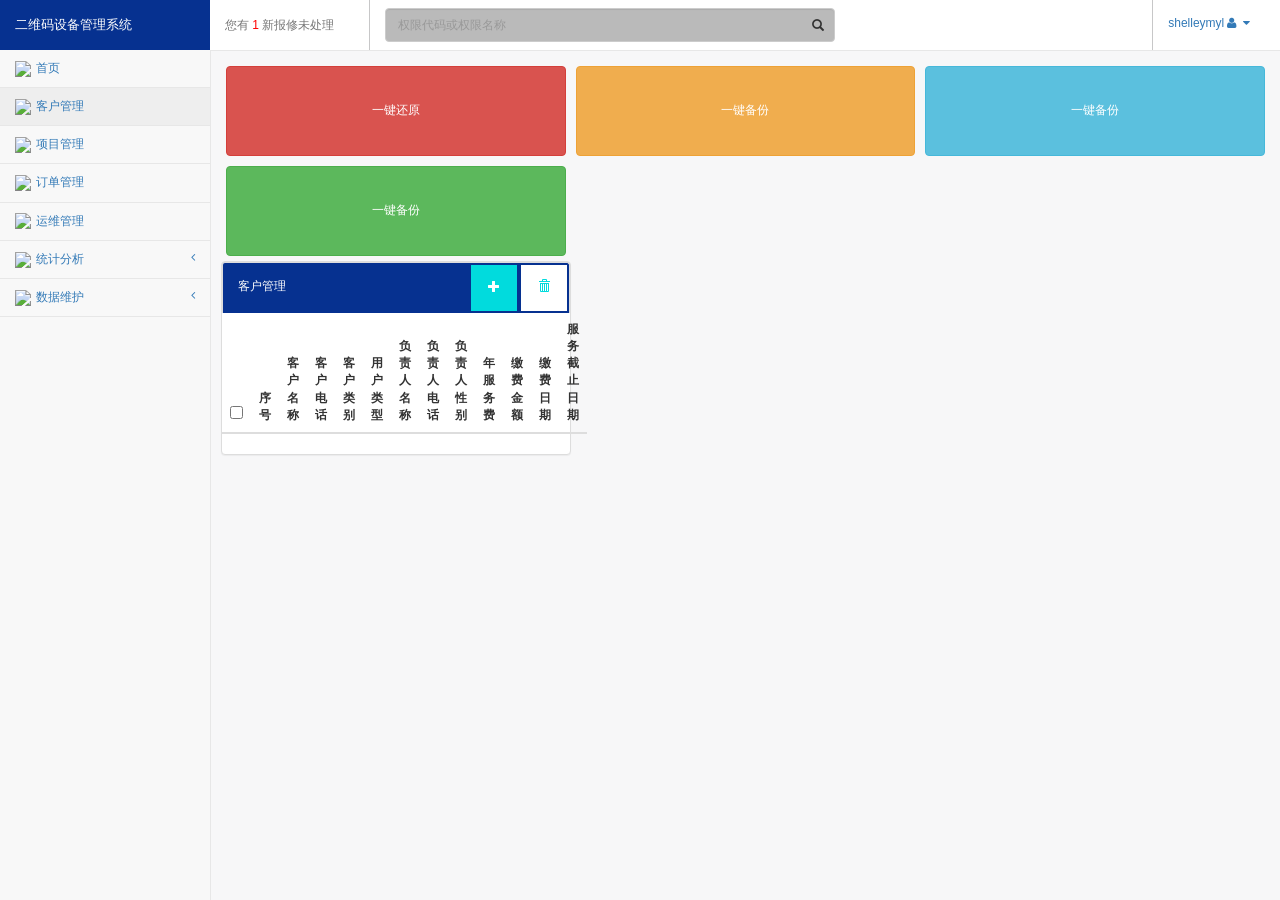
==== pages/qr_custom.html @ 5aa116b5 "inital version" ====
<!DOCTYPE html>
<html lang="en">

<head>

    <meta charset="utf-8">
    <meta http-equiv="X-UA-Compatible" content="IE=edge">
    <meta name="viewport" content="width=device-width, initial-scale=1">
    <meta name="description" content="">
    <meta name="author" content="">

    <title>二维码设备管理系统</title>

    <!-- Bootstrap Core CSS -->
    <link href="../bower_components/bootstrap/dist/css/bootstrap.min.css" rel="stylesheet">

    <!-- MetisMenu CSS -->
    <link href="../bower_components/metisMenu/dist/metisMenu.min.css" rel="stylesheet">

    <!-- DataTables CSS -->
    <link href="../bower_components/datatables-plugins/integration/bootstrap/3/dataTables.bootstrap.css" rel="stylesheet">

    <!-- DataTables Responsive CSS -->
    <link href="../bower_components/datatables-responsive/css/dataTables.responsive.css" rel="stylesheet">

    <!-- Custom CSS -->
    <link href="../dist/css/sb-admin-2.css" rel="stylesheet">

    <!-- User CSS -->
    <link href="../css/user.css" rel="stylesheet">
    <link href="../css/bootstrapValidator.css" rel="stylesheet" />

    <!-- Custom Fonts -->
    <link href="../bower_components/font-awesome/css/font-awesome.min.css" rel="stylesheet" type="text/css">

    <!-- HTML5 Shim and Respond.js IE8 support of HTML5 elements and media queries -->
    <!-- WARNING: Respond.js doesn't work if you view the page via file:// -->
    <!--[if lt IE 9]>
        <script src="https://oss.maxcdn.com/libs/html5shiv/3.7.0/html5shiv.js"></script>
        <script src="https://oss.maxcdn.com/libs/respond.js/1.4.2/respond.min.js"></script>
    <![endif]-->

</head>

<body>

    <div id="wrapper">

        <!-- Navigation -->
        <nav class="navbar navbar-default navbar-static-top" role="navigation" style="margin-bottom: 0">
            <div class="navbar-header">
                <button type="button" class="navbar-toggle" data-toggle="collapse" data-target="#sidebar_1">
                    <span class="sr-only">Toggle navigation</span>
                    <span class="icon-bar"></span>
                    <span class="icon-bar"></span>
                    <span class="icon-bar"></span>
                </button>
                <a class="navbar-brand" href="index.html">二维码设备管理系统</a>
            </div>
            <!-- /.navbar-header -->

            <div class="collapse navbar-collapse" id="navbar-collapse-1">
                <ul class="nav navbar-nav nav-top-1">
                    <li><a href="#">您有<span class="span-red"> 1 </span>新报修未处理 </a></li>
                </ul>
                
                <form class="navbar-form navbar-left" role="search">
                  <div class="input-group">
                      <div class="form-group has-feedback">
                        <input type="text" class="form-control" name="search_con" id="search_con" placeholder="权限代码或权限名称">
                        <span class="glyphicon glyphicon-search form-control-feedback"></span>
                      </div>
                  </div>
                </form>

                <ul class="nav navbar-top-links navbar-right nav-top-2">
                    <li class="dropdown">
                        <a class="dropdown-toggle" data-toggle="dropdown" href="#">
                            <span id="UserName">shelleymyl</span><i class="fa fa-user fa-fw"></i>  <i class="fa fa-caret-down"></i>
                        </a>
                        <ul class="dropdown-menu dropdown-messages" role="menu">
                            <li><a href="#"><i class="fa fa-user fa-fw"></i> User Profile</a>
                            </li>
                            <li><a href="#"><i class="fa fa-gear fa-fw"></i> Settings</a>
                            </li>
                            <li class="divider"></li>
                            <li><a href="login.html"><i class="fa fa-sign-out fa-fw"></i> Logout</a>
                            </li>
                        </ul>
                        <!-- /.dropdown-user -->
                    </li>
                    <!-- /.dropdown -->
                </ul>
                <!-- /.navbar-top-links -->
            </div>

            <div class="navbar-default sidebar" role="navigation">
                <div class="sidebar-nav navbar-collapse" id="sidebar_1">
                    <ul class="nav" id="side-menu">
                        <li>
                            <a href="qr_index.html"><img src="../images/mis_icon_01.png" class="nav_img"/>首页</a>
                        </li>
                         <li>
                            <a href="qr_custom.html"><img src="../images/mis_icon_02.png" class="nav_img"/>客户管理</a>
                        </li>
                        <li>
                            <a href="qr_project.html"><img src="../images/mis_icon_03.png" class="nav_img"/>项目管理</a>
                        </li>
                         <li>
                            <a href="qr_order.html"><img src="../images/mis_icon_04.png" class="nav_img"/>订单管理</a>
                        </li>
                        <li>
                            <a href="qr_opr.html"><img src="../images/mis_icon_05.png" class="nav_img"/>运维管理</a>
                        </li>
                        <li>
                            <a href="#"><img src="../images/mis_icon_05.png" class="nav_img"/>统计分析<span class="fa arrow"></span></a>
                            <ul class="nav nav-second-level">
                                <li>
                                    <a href="qr_count_user.html">用户信息统计</a>
                                </li>
                                <li>
                                    <a href="qr_count_pos.html">二维码位置统计</a>
                                </li>
                                <li>
                                    <a href="qr_count_repair.html">维修信息统计</a>
                                </li>
                                <li>
                                    <a href="qr_count_device.html">设备信息统计</a>
                                </li>
                            </ul>
                            <!-- /.nav-second-level -->
                        </li>
                        <li>
                            <a href="#"><img src="../images/mis_icon_05.png" class="nav_img"/>数据维护<span class="fa arrow"></span></a>
                            <ul class="nav nav-second-level">
                                <li>
                                    <a href="qr_data_type.html">故障类型表</a>
                                </li>
                                <li>
                                    <a href="qr_data_value.html">设备属性表</a>
                                </li>
                            </ul>
                            <!-- /.nav-second-level -->
                        </li>                                     
                    </ul>
                </div>
                <!-- /.sidebar-collapse -->
            </div>
            <!-- /.navbar-static-side -->
        </nav>

        <div id="page-wrapper">
            <div class="qr_custom">
                <div class="row">
                    <div class="panel-top-row col-md-4">
                        <btn class="btn btn-danger" id="btn-restore"><span class="vertical-center">一键还原</span></btn>
                    </div>
                    <div class="panel-top-row col-md-4">
                        <btn class="btn btn-warning" id="btn-backup"><span class="vertical-center">一键备份</span></btn>
                                
                     </div>
                     <div class="panel-top-row col-md-4">
                        <btn class="btn btn btn-info" id="btn-backup"><span class="vertical-center">一键备份</span></btn>
                                
                     </div>
                     <div class="panel-top-row col-md-4">
                        <btn class="btn btn-success" id="btn-backup"><span class="vertical-center">一键备份</span></btn>
                     </div>
                </div>  

                <!-- /.row -->
                <div class="row">
                    <div class="col-lg-4">
                        <div class="panel panel-default">
                            <div class="panel-heading col-xs-12 col-sm-12 col-md-12">
                                <!-- 权限管理 -->
                                <div class="panel-title">客户管理</div>
                                <div class="panel-btn">
                                    <button class="panel-title-1" id="addRow"><span class="glyphicon glyphicon-plus"></span></button>
                                    <button class="panel-title-2" id="delRow"><span class="glyphicon glyphicon-trash"></button>
                                    <!-- <button id="updRow">*</button> -->
                                </div>
                            </div>
                            <div class="panel-body">
                                <div class="dataTable_wrapper">
                                    <table class="table table-hover" id="dataTables-example">
                                        <thead class="table_title">
                                            <tr>
                                                <th><input type="checkbox" id="func_chk_all"></th>
                                                <th>序号</th>
                                                <th>客户名称</th>
                                                <th>客户电话</th>
                                                <th>客户类别</th>
                                                <th>用户类型</th>
                                                <th>负责人名称</th>
                                                <th>负责人电话</th>
                                                <th>负责人性别</th>
                                                <th>年服务费</th>
                                                <th>缴费金额</th>
                                                <th>缴费日期</th>
                                                <th>服务截止日期</th>
                                            </tr>
                                        </thead>
                                    </table>
                                </div>
                                <!-- /.table-responsive -->
                            </div>
                            </div>
                        </div>
                    </div>
                </div>
                <!-- /.row -->
            </div>
        </div>
        <!-- /#page-wrapper -->

    </div>
    <!-- /#wrapper -->

	<!-- jQuery -->
	<script src="../bower_components/jquery/dist/jquery.min.js"></script>

	<!-- Bootstrap Core JavaScript -->
	<script src="../bower_components/bootstrap/dist/js/bootstrap.min.js"></script>

	<!-- Metis Menu Plugin JavaScript -->
	<script src="../bower_components/metisMenu/dist/metisMenu.min.js"></script>

	<!-- DataTables JavaScript -->
	<script src="../bower_components/datatables/media/js/jquery.dataTables.min.js"></script>
	<script src="../bower_components/datatables-plugins/integration/bootstrap/3/dataTables.bootstrap.min.js"></script>


	<!-- Custom Theme JavaScript -->
	<script src="../dist/js/sb-admin-2.js"></script>
    <!-- Page-Level Demo Scripts - Tables - Use for reference -->
    <script src="../js/qr_custom.js"></script>
    <script src="../js/jquery.cookie.js"></script>
    <script src="../js/bootstrapValidator.js"></script>
    <!-- map -->
  	<script type="text/javascript" src="http://webapi.amap.com/maps?v=1.3&key=401fb4bc7b1c473bbdaf2e9d19b18df8"></script>

</body>

</html>
---- bower_components/metisMenu/dist/metisMenu.min.css ----
/*
 * metismenu - v1.1.3
 * Easy menu jQuery plugin for Twitter Bootstrap 3
 * https://github.com/onokumus/metisMenu
 *
 * Made by Osman Nuri Okumus
 * Under MIT License
 */

.arrow{float:right;line-height:1.42857}.glyphicon.arrow:before{content:"\e079"}.active>a>.glyphicon.arrow:before{content:"\e114"}.fa.arrow:before{content:"\f104"}.active>a>.fa.arrow:before{content:"\f107"}.plus-times{float:right}.fa.plus-times:before{content:"\f067"}.active>a>.fa.plus-times{filter:progid:DXImageTransform.Microsoft.BasicImage(rotation=1);-webkit-transform:rotate(45deg);-moz-transform:rotate(45deg);-ms-transform:rotate(45deg);-o-transform:rotate(45deg);transform:rotate(45deg)}.plus-minus{float:right}.fa.plus-minus:before{content:"\f067"}.active>a>.fa.plus-minus:before{content:"\f068"}
---- dist/css/sb-admin-2.css ----
/*!
 * Start Bootstrap - SB Admin 2 Bootstrap Admin Theme (http://startbootstrap.com)
 * Code licensed under the Apache License v2.0.
 * For details, see http://www.apache.org/licenses/LICENSE-2.0.
 */

body {
    background-color: #f8f8f8;
}

#wrapper {
    width: 100%;
}

#page-wrapper {
    padding: 0 15px;
    min-height: 568px;
    background-color: #fff;
}

@media(min-width:768px) {
    #page-wrapper {
        position: inherit;
        margin: 0 0 0 210px;
        padding: 0 30px;
        border-left: 1px solid #e7e7e7;
    }
}

.navbar-top-links {
    margin-right: 0;
}

.navbar-top-links li {
    display: inline-block;
}

.navbar-top-links li:last-child {
    margin-right: 15px;
}

.navbar-top-links li a {
    padding: 15px;
    min-height: 50px;
}

.navbar-top-links .dropdown-menu li {
    display: block;
}

.navbar-top-links .dropdown-menu li:last-child {
    margin-right: 0;
}

.navbar-top-links .dropdown-menu li a {
    padding: 3px 20px;
    min-height: 0;
}

.navbar-top-links .dropdown-menu li a div {
    white-space: normal;
}


.navbar-top-links .dropdown-tasks,
.navbar-top-links .dropdown-alerts {
    width: 310px;
    min-width: 0;
}

.navbar-top-links .dropdown-messages{
    width: 150px;
    min-width: 0;
}
.navbar-top-links .dropdown-messages {
    margin-left: 5px;
}

.navbar-top-links .dropdown-tasks {
    margin-left: -59px;
}

.navbar-top-links .dropdown-alerts {
    margin-left: -123px;
}

.navbar-top-links .dropdown-user {
    right: 0;
    left: auto;
}

.sidebar .sidebar-nav.navbar-collapse {
    padding-right: 0;
    padding-left: 0;
}

.sidebar .sidebar-search {
    padding: 15px;
}

.sidebar ul li {
    border-bottom: 1px solid #e7e7e7;
}

.sidebar ul li a.active {
    background-color: #eee;
}

.sidebar .arrow {
    float: right;
}

.sidebar .fa.arrow:before {
    content: "\f104";
}

.sidebar .active>a>.fa.arrow:before {
    content: "\f107";
}

.sidebar .nav-second-level li,
.sidebar .nav-third-level li {
    border-bottom: 0!important;
}

.sidebar .nav-second-level li a {
    padding-left: 37px;
}

.sidebar .nav-third-level li a {
    padding-left: 52px;
}

@media(min-width:768px) {
    .sidebar {
        z-index: 1;
        position: absolute;
        width: 210px;
        /*margin-top: 51px;*/
    }

    .navbar-top-links .dropdown-messages,
    .navbar-top-links .dropdown-tasks,
    .navbar-top-links .dropdown-alerts {
        margin-left: auto;
    }
}

.btn-outline {
    color: inherit;
    background-color: transparent;
    transition: all .5s;
}

.btn-primary.btn-outline {
    color: #428bca;
}

.btn-success.btn-outline {
    color: #5cb85c;
}

.btn-info.btn-outline {
    color: #5bc0de;
}

.btn-warning.btn-outline {
    color: #f0ad4e;
}

.btn-danger.btn-outline {
    color: #d9534f;
}

.btn-primary.btn-outline:hover,
.btn-success.btn-outline:hover,
.btn-info.btn-outline:hover,
.btn-warning.btn-outline:hover,
.btn-danger.btn-outline:hover {
    color: #fff;
}

.chat {
    margin: 0;
    padding: 0;
    list-style: none;
}

.chat li {
    margin-bottom: 10px;
    padding-bottom: 5px;
    border-bottom: 1px dotted #999;
}

.chat li.left .chat-body {
    margin-left: 60px;
}

.chat li.right .chat-body {
    margin-right: 60px;
}

.chat li .chat-body p {
    margin: 0;
}

.panel .slidedown .glyphicon,
.chat .glyphicon {
    margin-right: 5px;
}

.chat-panel .panel-body {
    height: 350px;
    overflow-y: scroll;
}

.login-panel {
    margin-top: 25%;
}

.flot-chart {
    display: block;
    height: 400px;
}

.flot-chart-content {
    width: 100%;
    height: 100%;
}

.dataTables_wrapper {
    position: relative;
    clear: both;
}

table.dataTable thead .sorting,
table.dataTable thead .sorting_asc,
table.dataTable thead .sorting_desc,
table.dataTable thead .sorting_asc_disabled,
table.dataTable thead .sorting_desc_disabled {
    background: 0 0;
}

table.dataTable thead .sorting_asc:after {
    content: "\f0de";
    float: right;
    font-family: fontawesome;
}

table.dataTable thead .sorting_desc:after {
    content: "\f0dd";
    float: right;
    font-family: fontawesome;
}

table.dataTable thead .sorting:after {
    content: "\f0dc";
    float: right;
    font-family: fontawesome;
    color: rgba(50,50,50,.5);
}

.btn-circle {
    width: 30px;
    height: 30px;
    padding: 6px 0;
    border-radius: 15px;
    text-align: center;
    font-size: 12px;
    line-height: 1.428571429;
}

.btn-circle.btn-lg {
    width: 50px;
    height: 50px;
    padding: 10px 16px;
    border-radius: 25px;
    font-size: 18px;
    line-height: 1.33;
}

.btn-circle.btn-xl {
    width: 70px;
    height: 70px;
    padding: 10px 16px;
    border-radius: 35px;
    font-size: 24px;
    line-height: 1.33;
}

.show-grid [class^=col-] {
    padding-top: 10px;
    padding-bottom: 10px;
    border: 1px solid #ddd;
    background-color: #eee!important;
}

.show-grid {
    margin: 15px 0;
}

.huge {
    font-size: 40px;
}

.panel-green {
    border-color: #5cb85c;
}

.panel-green .panel-heading {
    border-color: #5cb85c;
    color: #fff;
    background-color: #5cb85c;
}

.panel-green a {
    color: #5cb85c;
}

.panel-green a:hover {
    color: #3d8b3d;
}

.panel-red {
    border-color: #d9534f;
}

.panel-red .panel-heading {
    border-color: #d9534f;
    color: #fff;
    background-color: #d9534f;
}

.panel-red a {
    color: #d9534f;
}

.panel-red a:hover {
    color: #b52b27;
}

.panel-yellow {
    border-color: #f0ad4e;
}

.panel-yellow .panel-heading {
    border-color: #f0ad4e;
    color: #fff;
    background-color: #f0ad4e;
}

.panel-yellow a {
    color: #f0ad4e;
}

.panel-yellow a:hover {
    color: #df8a13;
}
---- css/user.css ----
/* * * * * * * * * * * * * * * * * * * * * * * * * * * * * * * * * * * * *
 * font-size
 */

*{
	font-size:12px;
}

/** .btn{
	font-size: 12px;
}*/

/** .input-group-addon{
	font-size: 12px;
}*/

/* * * * * * * * * * * * * * * * * * * * * * * * * * * * * * * * * * * * *
 * width
 */

/* * * * * * * * * * * * * * * * * * * * * * * * * * * * * * * * * * * * *
 * form_add 
 */
 
.form_add .form-inline{
 	margin-bottom: 10px;
 }


.form_add .form-group{
	margin-bottom: 20px;
}

.form_add .form-group label{
	width:100px;
	font-weight: normal;
	margin-right: 5px;
	margin-left: 20px;
}

.form_add .form-group .form-control{
	margin-bottom: 10px;
}

.form_add form{
	margin-top:50px;
	padding: 20px;
}

.form_add small{
	position:relative;
	left:125px;
	margin-bottom: 10px;
}

/* * * * * * * * * * * * * * * * * * * * * * * * * * * * * * * * * * * * *
 * nav
 */

.sidebar-nav img{
	margin-right: 5px;
} 


.navbar-brand{
	min-width: 210px;
}

.navbar-default .navbar-brand {
    background-color: #063190;
    color: #FFFFFF;
    font-size: 13px;
}

.nav-top-1{
	border-right: 1px solid #c7c7c8;
	min-width: 160px;
	background-color: #FFFFFF;
}

.navbar-form .form-control{
	min-width: 450px;
	background-color: #FFFFFF;
}

.nav-top-2{
	border-left: 1px solid #c7c7c8;
	background-color: #FFFFFF;
}

/*.input-group .form-control:first-child{
	border-top-right-radius: 4px;
    border-bottom-right-radius: 4px;
    background-color: #bababa;
    color: #FFFFFF;	
}*/
#search_con{
	border-top-right-radius: 4px;
    border-bottom-right-radius: 4px;
    background-color: #bababa;
    color: #FFFFFF;	
    font-size: 12px;
}

#navbar-collapse-1{
	background-color: #FFFFFF;
}

#page-wrapper{
	padding:10px 10px;
	background-color: #f7f7f8;
}

.row{
	margin-right: 0px;
	margin-left: 0px;
}

.col-lg-4,.col-lg-12,
.col-md-2,.col-md-3,.col-md-6,.col-md-7,.col-md-10,.col-md-11,.col-md-12
{
	padding:0px;
}

/* * * * * * * * * * * * * * * * * * * * * * * * * * * * * * * * * * * * *
 * panel
 */

.panel{
	margin-bottom: 10px;
}

.panel-title{
	float:left;
	margin-top:13px;
	font-size:12px;
}
.panel-btn{
	float:right;
}


.panel-title-1{
	background-color: #01dbdd;
	color: #FFFFFF;
	border:0px;
}
.panel-title-2{
	background-color: #FFFFFF;
	color: #01dbdd;
	border:0px;
}

.panel-heading{
	border-bottom: 0px solid transparent; 
	border-top: 1px solid transparent; 
	border-right: 1px solid transparent; 
	border-left: 1px solid transparent; 
	background-color: #063190;
	color: #FFFFFF;
	padding: 2px 2px 2px 15px;
	/*margin-bottom: 15px; */
	height: 51px;
}

.panel-heading button{
	height: 46px;
	width: 46px;
	/*margin: 2px 0px;*/
}

.panel-body {
	padding: 0px;
	/*padding-left: -20px;*/
}
.panel-default>.panel-heading{
	background-color: #063190;
	color: #FFFFFF;
	border-color: #ddd;
}

/* * * * * * * * * * * * * * * * * * * * * * * * * * * * * * * * * * * * *
 * table
 */

table{
	border-bottom: 1px solid #c7c7c8;
}

.table>tbody>tr>td{
	padding: 5px 4px;
	vertical-align: middle;
    /*overflow: hidden;*/
}

table.dataTable thead > tr > th {
    padding: 6px 2px;
    text-align: center;
    border-bottom: 1px;
}

table img{
	margin-right: 10px;
}

.selected{
	background-color: #B0BED9;
}

.col_0_class{
	background-color: #e9e9e9;
	color: #000000;
	text-align:center;
	padding: 0px;
}

.col_1_class{
	background-color: #d6d9d9;
	color: #000000;
	text-align:center;
}

.col_2_class{
	background-color: #aeb9ca;
	color: #000000;
	text-align:left;
}

.col_3_class{
	background-color: #889ec3;
	color: #000000;
	text-align:left;
}

.col_center_class{
	text-align:center;
}

/* * * * * * * * * * * * * * * * * * * * * * * * * * * * * * * * * * * * *
 * table_bottom
 */


.table_bottom{
	float: right;
	height: 45px;
	padding: 0px 2px;
}

#jumpgo{
	width: 40px;
	height: 23px;
	margin-right: 5px;
	background-color: #bababa;
	color: #FFFFFF;
	border-width: 0px;
	font-size: 9px;
	padding: 0px;
	text-align: center;
}

#btn_jumpgo{
	height: 27px;
	margin-bottom: 4px;
}

#goon{
	margin-top: 4px;
	float:left;
}

#goon .btn{
	padding: 4px 12px;
	font-size: 12px;
}


/* * * * * * * * * * * * * * * * * * * * * * * * * * * * * * * * * * * * *
 * DataTables sorting
 */
.sorting_disabled {
	background: transparent;
}

/* * * * * * * * * * * * * * * * * * * * * * * * * * * * * * * * * * * * *
 * add/update page
 */

form table{
	width: 100%;
	border-bottom-width: 0px;
	margin-bottom: 20px;
}

form table td{
	padding: 20px 20px 0px 0px;
}

/*.form-tb-col-1{
	text-align: right;
}*/

.span-red{
	color: #FF0000 !important;
}

/* * * * * * * * * * * * * * * * * * * * * * * * * * * * * * * * * * * * *
 * search-condition
 */
.search_ok{
	margin-left: 20px;
	width: 100px;
}

/* * * * * * * * * * * * * * * * * * * * * * * * * * * * * * * * * * * * *
 * search-condition
 */
.ilog .form-control[readonly]{
	background-color: #FFFFFF;
}

.ilog .table>tbody>tr>td {
    padding: 8px 2px;
}

.ilog form{
	margin-bottom: 10px;
}



/* * * * * * * * * * * * * * * * * * * * * * * * * * * * * * * * * * * * *
 * database 
 */
.database .panel-body{
	padding: 15px;
}

.database-content-0,.database-content-1{
	padding: 5px;
	height: 100px;

}

.database .btn{
	text-align: none;
}

.database .btn span{
	text-align: none;
	font-size: 20px;
	font-weight: bold;
}

#btn-restore,#btn-backup{
	width: 100%;
	height: 100%;
	padding: 0px;
}
	
.vertical-center{
  position: absolute;
  top: 50%;
  left: 50%;
  transform: translate(-50%, -50%);
}

/* * * * * * * * * * * * * * * * * * * * * * * * * * * * * * * * * * * * *
 * user_add 
 */
/*.user_add .panel-body{
	padding-top: 70px;
	padding-bottom: 20px;
	padding-right: 20px;
	padding-left: 20px;
}

.user_add .form-group{
	margin: 5px 20px;
}

.user_add .form-group label{
	width:80px;
	font-weight: normal;
	margin-right: 20px;
}

.user_add .user_addr label{
	width:80px;
	font-weight: normal;
	margin-right: 20px;
}*/

/*#user_addr{
	margin-right: 0px;
	margin-left: 0px;
	width:100px;
}*/

/* * * * * * * * * * * * * * * * * * * * * * * * * * * * * * * * * * * * *
 * role_add 
 */
/*.role_add .panel-body{
	padding-top: 70px;
	padding-bottom: 20px;
	padding-right: 20px;
	padding-left: 20px;
}

.role_add .form-group{
	margin: 5px 20px;
}

.role_add .form-group label{
	width:80px;
	font-weight: normal;
	margin-right: 20px;
}
*/
/*#role_chk_div label{
	width:150px;
}

.role_add .checkbox{
	margin-top: 5px;
	margin-right: 5px;
	margin-bottom: 5px;
}

#role_chk_div{
/*	clear: both;
	float: left;
}

#role_func_div{
	margin-left: 30px;
}*/

#role_func_div label{
	width:25%;
	margin:5px 0px;
	margin-left: 20px;

}


/* * * * * * * * * * * * * * * * * * * * * * * * * * * * * * * * * * * * *
 * user_map 
 */

.user_map #container{
	width: 775px; 
	height: 600px; 
}  

/* * * * * * * * * * * * * * * * * * * * * * * * * * * * * * * * * * * * *
 * qr_custom 
 */
.panel-top-row{
	padding: 5px;
	height: 100px;
}

/* * * * * * * * * * * * * * * * * * * * * * * * * * * * * * * * * * * * *
 * qr_order 
 */

.qr_order_add #container{
	/*width: 100px; */
	height: 200px; 
}
---- css/bootstrapValidator.css ----
/**
 * BootstrapValidator (http://bootstrapvalidator.com)
 * The best jQuery plugin to validate form fields. Designed to use with Bootstrap 3
 *
 * @author      http://twitter.com/nghuuphuoc
 * @copyright   (c) 2013 - 2014 Nguyen Huu Phuoc
 * @license     Commercial: http://bootstrapvalidator.com/license/
 *              Non-commercial: http://creativecommons.org/licenses/by-nc-nd/3.0/
 */

.bv-form .help-block {
    margin-bottom: 0;
}
.bv-form .tooltip-inner {
    text-align: left;
}
.nav-tabs li.bv-tab-success > a {
    color: #3c763d;
}
.nav-tabs li.bv-tab-error > a {
    color: #a94442;
}

.bv-form .bv-icon-no-label {
	top: 0;
}

.bv-form .bv-icon-input-group {
	top: 0;
	z-index: 100;
}
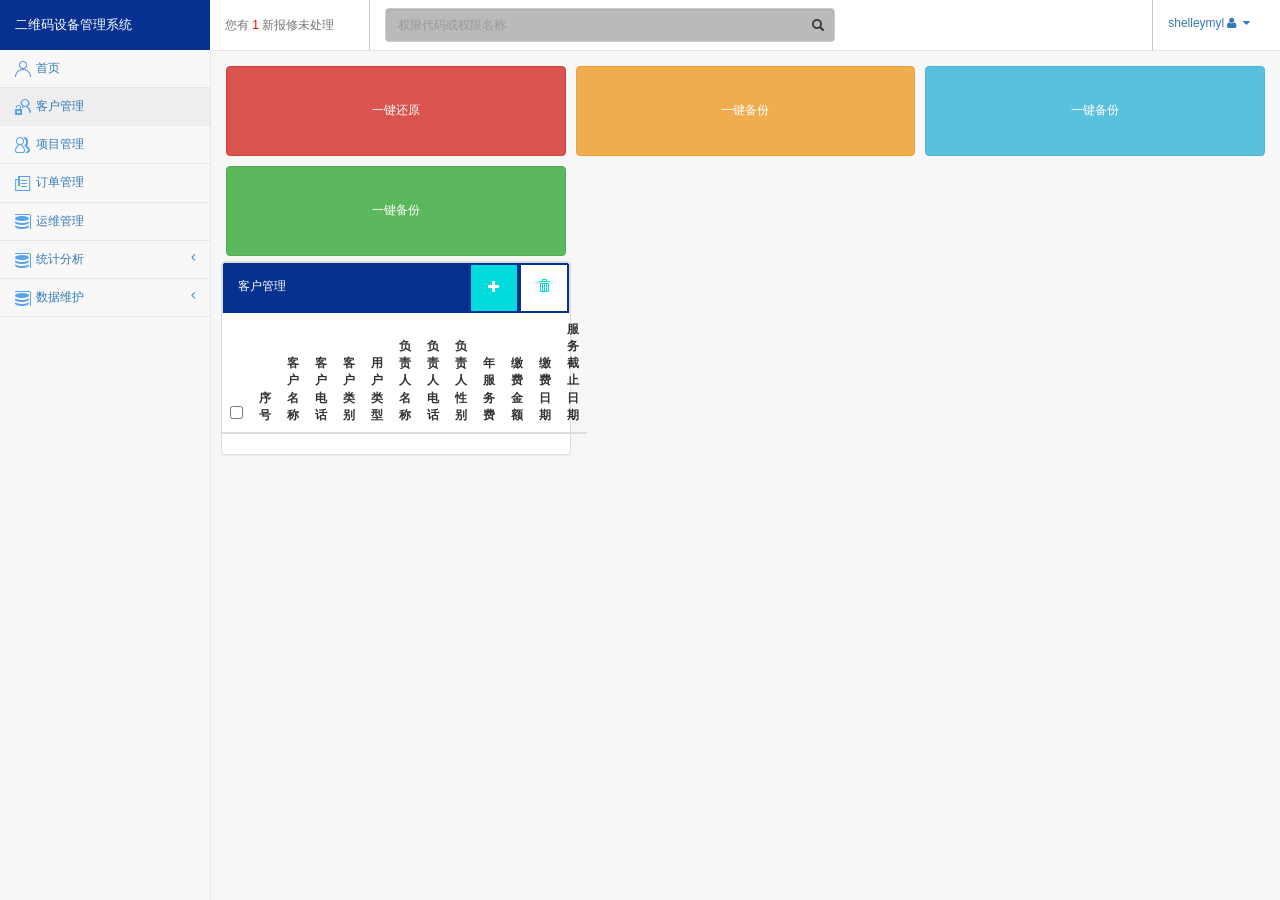
==== commit 206bb411: "version  1.1" ====
--- a/pages/qr_custom.html
+++ b/pages/qr_custom.html
@@ -116,16 +116,16 @@
                             <a href="#"><img src="../images/mis_icon_05.png" class="nav_img"/>统计分析<span class="fa arrow"></span></a>
                             <ul class="nav nav-second-level">
                                 <li>
-                                    <a href="qr_count_user.html">用户信息统计</a>
-                                </li>
-                                <li>
-                                    <a href="qr_count_pos.html">二维码位置统计</a>
-                                </li>
-                                <li>
-                                    <a href="qr_count_repair.html">维修信息统计</a>
-                                </li>
-                                <li>
-                                    <a href="qr_count_device.html">设备信息统计</a>
+                                    <a href="#">用户信息统计</a>
+                                </li>
+                                <li>
+                                    <a href="#">二维码位置统计</a>
+                                </li>
+                                <li>
+                                    <a href="#">维修信息统计</a>
+                                </li>
+                                <li>
+                                    <a href="#">设备信息统计</a>
                                 </li>
                             </ul>
                             <!-- /.nav-second-level -->
